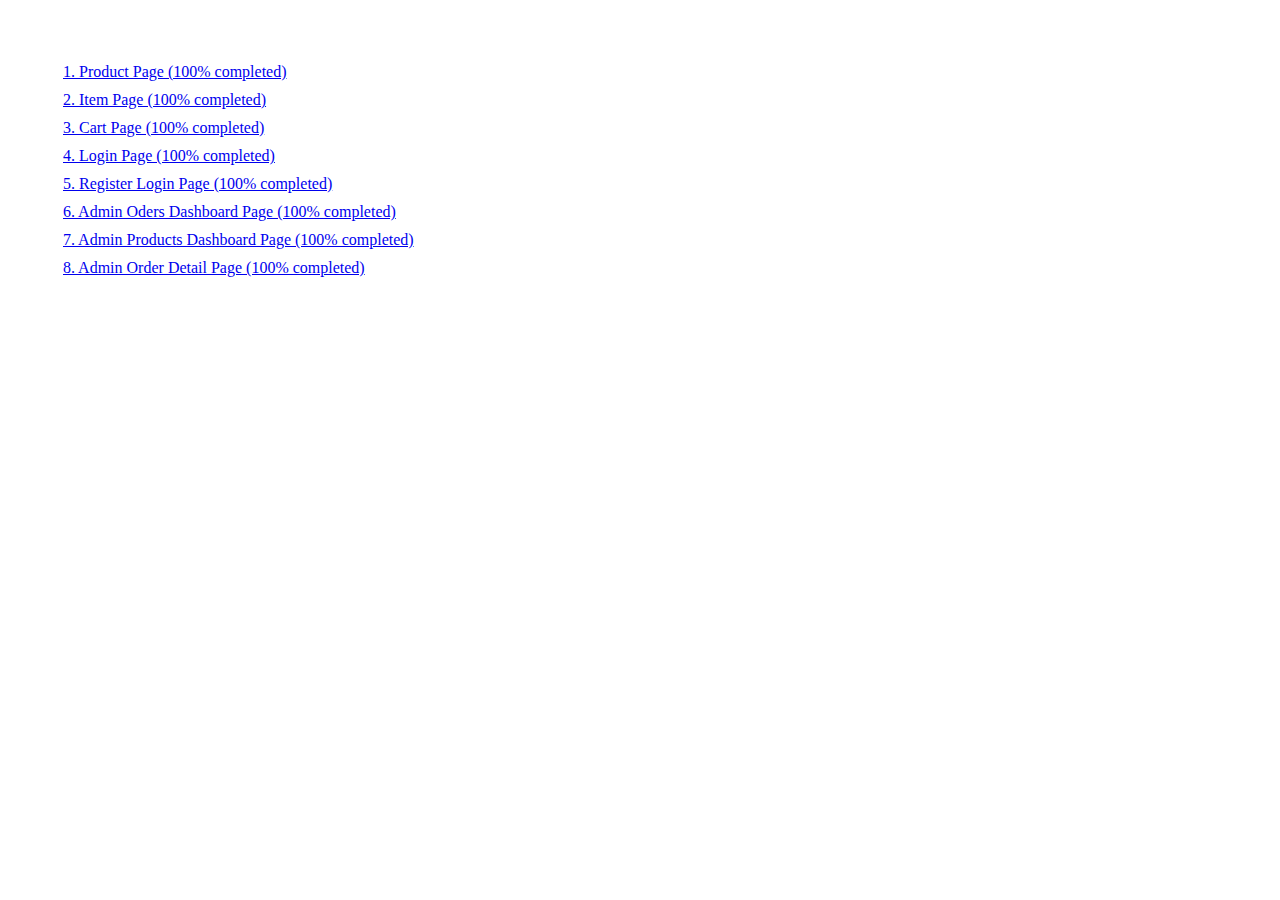
==== clickable-prototype/index.html @ c465e01d "clickable prototype" ====
<!DOCTYPE html>
<html lang="en">
<head>
    <meta charset="UTF-8">
    <meta http-equiv="X-UA-Compatible" content="IE=edge">
    <meta name="viewport" content="width=device-width, initial-scale=1.0">
    <title>Clickable Prototype Pages for E-commerce Project</title>
    <style>
        body{
            padding: 50px;
        }
        a{
            display: block;
            padding: 5px;
        }
    </style>
</head>
<body>
    <a href="../clickable-prototype/application/views/product/products_page.html">1. Product Page (100% completed)</a>
    <a href="../clickable-prototype/application/views/product/item_page.html">2. Item Page (100% completed)</a>
    <a href="../clickable-prototype/application/views/product/cart_page.html">3. Cart Page (100% completed)</a>
    <a href="../clickable-prototype/application/views/login_register/login_page.html">4. Login Page (100% completed)</a>
    <a href="../clickable-prototype/application/views/login_register/registration_page.html">5. Register Login Page (100% completed)</a>
    <a href="../clickable-prototype/application/views/admin/admin_orders_dashboard_page.html">6. Admin Oders Dashboard Page (100% completed)</a>
    <a href="../clickable-prototype/application/views/admin/admin_products_dashboard_page.html">7. Admin Products Dashboard Page (100% completed)</a>
    <a href="../clickable-prototype/application/views/admin/admin_order_detail_page.html">8. Admin Order Detail Page (100% completed)</a>
    <!-- <a href="../clickable-prototype/application/views/product/user_profile.html">9. User Profile (0% completed)</a> -->
</body>
</html>
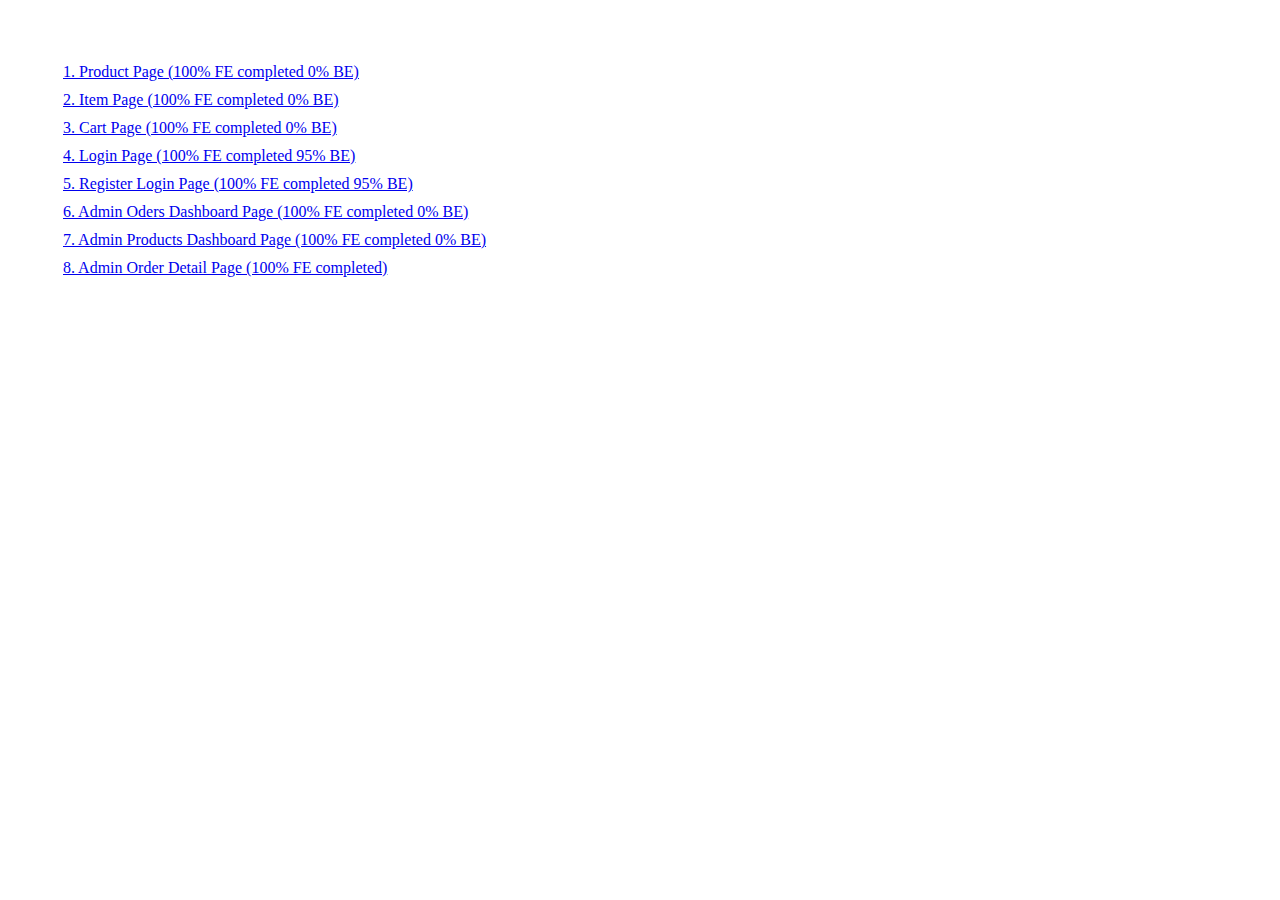
==== commit 724545c5: "refactoring jquery" ====
--- a/clickable-prototype/index.html
+++ b/clickable-prototype/index.html
@@ -16,14 +16,14 @@
     </style>
 </head>
 <body>
-    <a href="../clickable-prototype/application/views/product/products_page.html">1. Product Page (100% completed)</a>
-    <a href="../clickable-prototype/application/views/product/item_page.html">2. Item Page (100% completed)</a>
-    <a href="../clickable-prototype/application/views/product/cart_page.html">3. Cart Page (100% completed)</a>
-    <a href="../clickable-prototype/application/views/login_register/login_page.html">4. Login Page (100% completed)</a>
-    <a href="../clickable-prototype/application/views/login_register/registration_page.html">5. Register Login Page (100% completed)</a>
-    <a href="../clickable-prototype/application/views/admin/admin_orders_dashboard_page.html">6. Admin Oders Dashboard Page (100% completed)</a>
-    <a href="../clickable-prototype/application/views/admin/admin_products_dashboard_page.html">7. Admin Products Dashboard Page (100% completed)</a>
-    <a href="../clickable-prototype/application/views/admin/admin_order_detail_page.html">8. Admin Order Detail Page (100% completed)</a>
-    <!-- <a href="../clickable-prototype/application/views/product/user_profile.html">9. User Profile (0% completed)</a> -->
+    <a href="../clickable-prototype/application/views/product/products_page.html">1. Product Page (100% FE completed 0% BE)</a>
+    <a href="../clickable-prototype/application/views/product/item_page.html">2. Item Page (100% FE completed 0% BE)</a>
+    <a href="../clickable-prototype/application/views/product/cart_page.html">3. Cart Page (100% FE completed 0% BE)</a>
+    <a href="../clickable-prototype/application/views/login_register/login_page.html">4. Login Page (100% FE completed 95% BE)</a>
+    <a href="../clickable-prototype/application/views/login_register/registration_page.html">5. Register Login Page (100% FE completed 95% BE)</a>
+    <a href="../clickable-prototype/application/views/admin/admin_orders_dashboard_page.html">6. Admin Oders Dashboard Page (100% FE completed 0% BE)</a>
+    <a href="../clickable-prototype/application/views/admin/admin_products_dashboard_page.html">7. Admin Products Dashboard Page (100% FE completed 0% BE)</a>
+    <a href="../clickable-prototype/application/views/admin/admin_order_detail_page.html">8. Admin Order Detail Page (100% FE completed)</a>
+    <!-- <a href="../clickable-prototype/application/views/product/user_profile.html">9. User Profile (0% FE completed 0% BE)</a> -->
 </body>
 </html>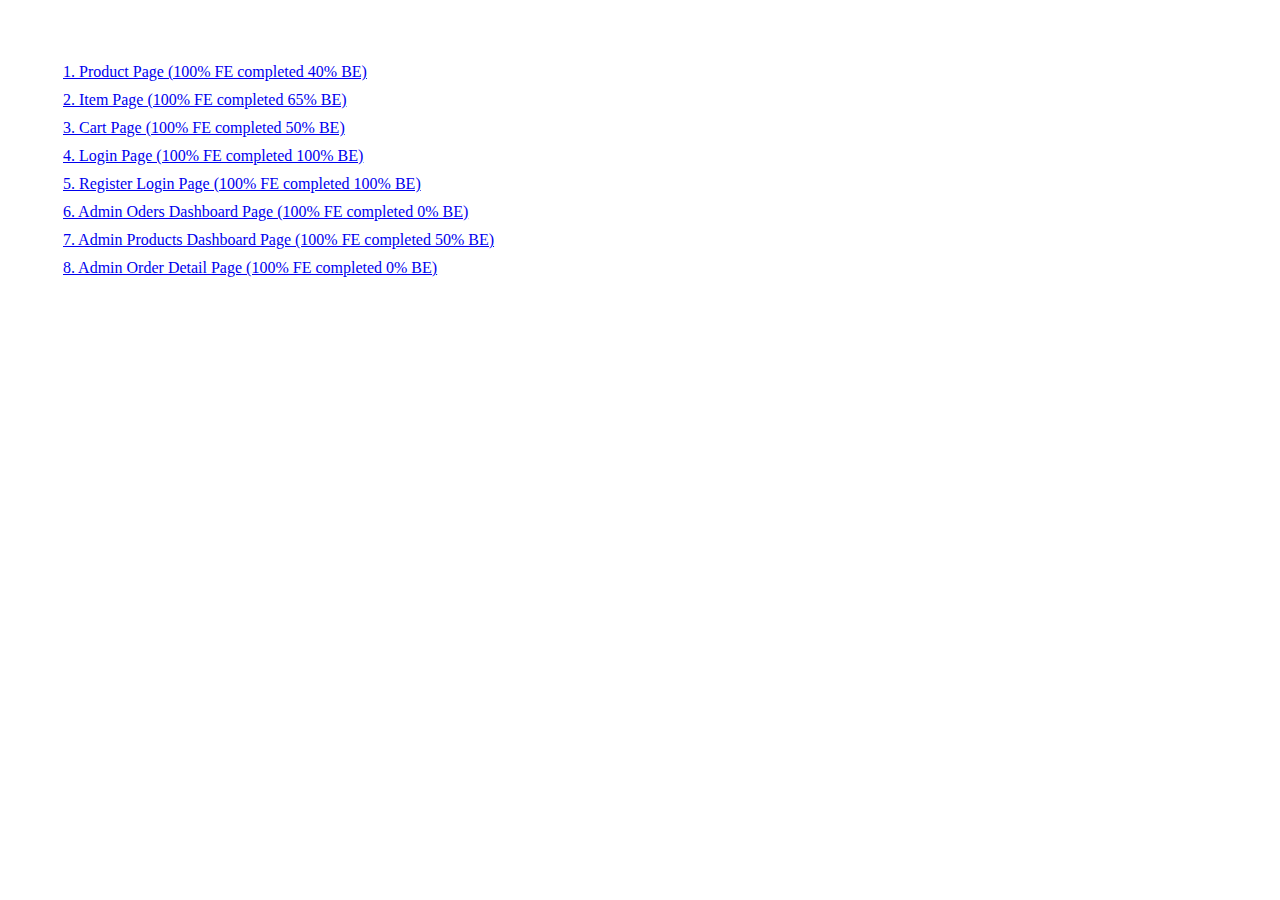
==== commit c9351eba: "update" ====
--- a/clickable-prototype/index.html
+++ b/clickable-prototype/index.html
@@ -16,14 +16,14 @@
     </style>
 </head>
 <body>
-    <a href="../clickable-prototype/application/views/product/products_page.html">1. Product Page (100% FE completed 0% BE)</a>
-    <a href="../clickable-prototype/application/views/product/item_page.html">2. Item Page (100% FE completed 0% BE)</a>
-    <a href="../clickable-prototype/application/views/product/cart_page.html">3. Cart Page (100% FE completed 0% BE)</a>
-    <a href="../clickable-prototype/application/views/login_register/login_page.html">4. Login Page (100% FE completed 95% BE)</a>
-    <a href="../clickable-prototype/application/views/login_register/registration_page.html">5. Register Login Page (100% FE completed 95% BE)</a>
+    <a href="../clickable-prototype/application/views/product/products_page.html">1. Product Page (100% FE completed 40% BE)</a>
+    <a href="../clickable-prototype/application/views/product/item_page.html">2. Item Page (100% FE completed 65% BE)</a>
+    <a href="../clickable-prototype/application/views/product/cart_page.html">3. Cart Page (100% FE completed 50% BE)</a>
+    <a href="../clickable-prototype/application/views/login_register/login_page.html">4. Login Page (100% FE completed 100% BE)</a>
+    <a href="../clickable-prototype/application/views/login_register/registration_page.html">5. Register Login Page (100% FE completed 100% BE)</a>
     <a href="../clickable-prototype/application/views/admin/admin_orders_dashboard_page.html">6. Admin Oders Dashboard Page (100% FE completed 0% BE)</a>
-    <a href="../clickable-prototype/application/views/admin/admin_products_dashboard_page.html">7. Admin Products Dashboard Page (100% FE completed 0% BE)</a>
-    <a href="../clickable-prototype/application/views/admin/admin_order_detail_page.html">8. Admin Order Detail Page (100% FE completed)</a>
+    <a href="../clickable-prototype/application/views/admin/admin_products_dashboard_page.html">7. Admin Products Dashboard Page (100% FE completed 50% BE)</a>
+    <a href="../clickable-prototype/application/views/admin/admin_order_detail_page.html">8. Admin Order Detail Page (100% FE completed 0% BE)</a>
     <!-- <a href="../clickable-prototype/application/views/product/user_profile.html">9. User Profile (0% FE completed 0% BE)</a> -->
 </body>
 </html>